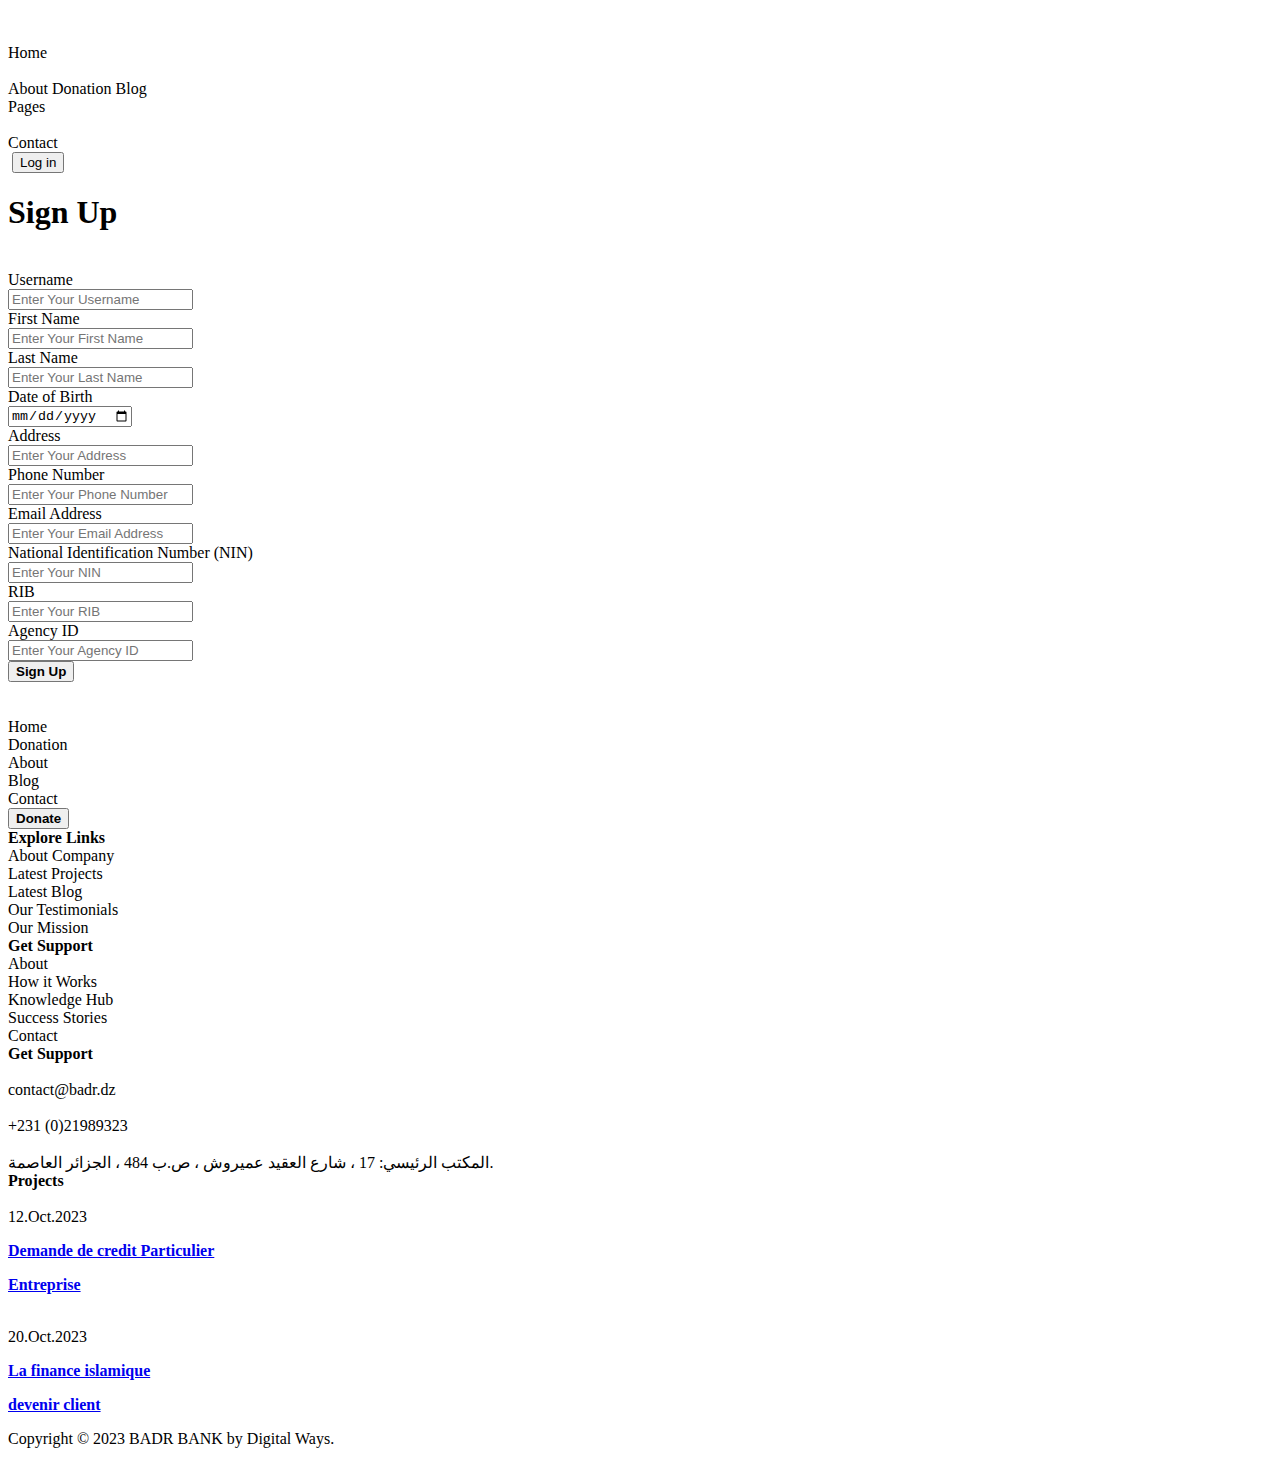
==== templates/signup.html @ efeea28b "Update signup.html" ====
<!DOCTYPE html>
<html>
  <head>
    <title>Sign Up</title>
    <meta charset="utf-8" />
    <meta name="viewport" content="initial-scale=1, width=device-width" />
    <link rel="stylesheet" href="./global.css" />
    <link rel="stylesheet" href="./index.css" />
    <link
      rel="stylesheet"
      href="https://fonts.googleapis.com/css2?family=Inter:wght@400;500;600;700&display=swap"
    />
    <link rel="stylesheet" href="https://cdnjs.cloudflare.com/ajax/libs/font-awesome/6.0.0-beta3/css/all.min.css">
    <link rel="stylesheet" href="https://fonts.googleapis.com/icon?family=Material+Icons">
  </head>
  <body>
    <div class="login">
      <img class="main-section-icon" alt="" src="compte-bancaire.jpg" />

      <section class="frame-parent">
        <header class="frame-wrapper">
          <div class="frame-group">
            <div class="charitfixpng-wrapper">
              <img
                class="charitfixpng-icon"
                loading="lazy"
                alt=""
                src="logo_badr_bank.png"
              />
            </div>
            <div class="side-content">
              <div class="navigation">
                <div class="home-link">
                  <a class="home">Home</a>
                  <div class="home-link-wrapper">
                    <img
                      class="link-icon"
                      loading="lazy"
                      alt=""
                      src="-link.svg"
                    />
                  </div>
                </div>
                <a class="about">About</a>
                <a class="donation">Donation</a>
                <a class="blog">Blog</a>
                <div class="pages-link">
                  <div class="pages-link-wrapper">
                    <a class="pages">Pages</a>
                    <div class="pages-button-wrapper">
                      <img
                        class="link-icon1"
                        alt=""
                        src="-link-1.svg"
                      />
                    </div>
                  </div>
                  <div class="link"></div>
                </div>
                <a class="contact">Contact</a>
              </div>
            </div>
            <div class="login-links">
              <img
                class="link-icon2"
                loading="lazy"
                alt=""
                src="link.svg"
              />
              <button class="link1">
                <a class="log-in">Log in</a>
              </button>
            </div>
          </div>
        </header>
        <div class="colors">
          <div class="colours"></div>
          <h1 class="colours1">Sign Up</h1>
        </div>
      </section>
      <section class="main-wrapper">
        <form class="main" action="/signup" method="post">
          <div class="link-logo-charitfixpng-wrapper">
            <img
              class="link-logo-charitfixpng"
              loading="lazy"
              alt=""
              src="logo_badr_bank_dark.png"
            />
          </div>
          <div class="form-group">
            <div class="form-label">Username</div>
            <div class="form-input">
              <input name="username" class="enter-your-email" placeholder="Enter Your Username" type="text" required />
            </div>
          </div>
          <div class="form-group">
            <div class="form-label">First Name</div>
            <div class="form-input">
              <input name="first_name" class="enter-your-email" placeholder="Enter Your First Name" type="text" required />
            </div>
          </div>
          <div class="form-group">
            <div class="form-label">Last Name</div>
            <div class="form-input">
              <input name="last_name" class="enter-your-email" placeholder="Enter Your Last Name" type="text" required />
            </div>
          </div>
          <div class="form-group">
            <div class="form-label">Date of Birth</div>
            <div class="form-input">
              <input name="date_of_birth" class="enter-your-email" placeholder="Enter Your Date of Birth" type="date" required />
            </div>
          </div>
          <div class="form-group">
            <div class="form-label">Address</div>
            <div class="form-input">
              <input name="address" class="enter-your-email" placeholder="Enter Your Address" type="text" required />
            </div>
          </div>
          <div class="form-group">
            <div class="form-label">Phone Number</div>
            <div class="form-input">
              <input name="phone_number" class="enter-your-email" placeholder="Enter Your Phone Number" type="tel" required />
            </div>
          </div>
          <div class="form-group">
            <div class="form-label">Email Address</div>
            <div class="form-input">
              <input name="email_address" class="enter-your-email" placeholder="Enter Your Email Address" type="email" required />
            </div>
          </div>
          <div class="form-group">
            <div class="form-label">National Identification Number (NIN)</div>
            <div class="form-input">
              <input name="nin_cust" class="enter-your-email" placeholder="Enter Your NIN" type="text" required />
            </div>
          </div>
          <div class="form-group">
            <div class="form-label">RIB</div>
            <div class="form-input">
              <input name="rib_cust" class="enter-your-email" placeholder="Enter Your RIB" type="text" required />
            </div>
          </div>
          <div class="form-group">
            <div class="form-label">Agency ID</div>
            <div class="form-input">
              <input name="agency_id" class="enter-your-email" placeholder="Enter Your Agency ID" type="text" required />
            </div>
          </div>
          <button class="form-link1" type="submit">
            <b class="login1">Sign Up</b>
          </button>
        </form>
      </section>
      <footer class="footer">
        <img class="before-icon" alt="" src="before@2x.png" />

        <div class="footer-content">
          <div class="dark-mode-parent">
            <div class="dark-mode">
              <img
                class="link-darkpng"
                loading="lazy"
                alt=""
                src="badr_logo.png"
              />
            </div>
            <div class="footer-navigation">
              <div class="footer-nav-links">
                <div class="nav-list">Home</div>
                <div class="nav-list1">Donation</div>
                <div class="nav-list2">About</div>
                <div class="nav-list3">Blog</div>
                <div class="nav-list4">Contact</div>
              </div>
            </div>
            <button class="list-item-link">
              <b class="donate">Donate</b>
            </button>
          </div>
          <div class="separator"></div>
        </div>
        <div class="footer-links">
          <div class="footer-headings">
            <b class="heading-4">Explore Links</b>
            <div class="footer-link-lists">
              <div class="list-item">About Company</div>
              <div class="list-item1">Latest Projects</div>
              <div class="list-item2">Latest Blog</div>
              <div class="list-item3">Our Testimonials</div>
              <div class="list-item4">Our Mission</div>
            </div>
          </div>
          <div class="footer-headings1">
            <b class="heading-41">Get Support</b>
            <div class="list-item-link-about-parent">
              <a class="list-item5">About</a>
              <div class="list-item6">How it Works</div>
              <div class="list-item7">Knowledge Hub</div>
              <div class="list-item8">Success Stories</div>
              <div class="list-item9">Contact</div>
            </div>
          </div>
          <div class="footer-contacts">
            <b class="heading-42">Get Support</b>
            <div class="contact-headings">
              <img
                class="list-item10"
                loading="lazy"
                alt=""
                src="list--item.svg"
              />

              <div class="contact-details">
                <div class="list-item11">contact@badr.dz</div>
              </div>
            </div>
            <div class="contact-headings1">
              <img class="list-item12" alt="" src="list--item-1.svg" />

              <div class="list-item-link-88-111-wrapper">
                <div class="list-item13">+231 (0)21989323 </div>
              </div>
            </div>
            <div class="contact-headings2">
              <img class="list-item14" alt="" src="list--item-2.svg" />

              <div class="list-item-link-tropical-wrapper">
                <div class="list-item15">المكتب الرئيسي: 17 ، شارع العقيد عميروش ، ص.ب 484 ، الجزائر العاصمة.
                </div>
              </div>
            </div>
          </div>
          <div class="heading-4-projects-parent">
            <b class="heading-43">Projects</b>
            <div class="projects">
              <div class="project-list">
                <div class="list-item-link-project-1-wrapper">
                  <img
                    class="list-item-link-project-1"
                    loading="lazy"
                    alt=""
                    src="businessman-badr.jpg"
                  />
                </div>
                <div class="list-item-12oct2023-parent">
                  <div class="list-item16">12.Oct.2023</div>
                  <b class="list-item-container">
                    <p class="best-charity-marketing">
                      <a href="https://badrbank.dz/demande-de-credit-particulier/">Demande de credit Particulier</a>
                    </p>
                    <p class="champions"><a href="https://badrbank.dz/demande-de-credit-entreprise/">Entreprise</a></p>
                  </b>
                </div>
              </div>
              <div class="list-item-link-project-2-parent">
                <img
                  class="list-item-link-project-2"
                  loading="lazy"
                  alt=""
                  src="finance-islamique-badr.jpg"
                />

                <div class="list-item-20oct2023-parent">
                  <div class="list-item17">20.Oct.2023</div>
                  <b class="list-item-container1">
                    <p class="charity-starts-from">
                      <a href="https://badrbank.dz/finance_islamique_fr/">La finance islamique</a>
                    </p>
                    <p class="cant-even-help"><a href="https://badrbank.dz/finance_islamique_fr/%d9%84%d8%aa%d9%83%d9%86-%d8%b2%d8%a8%d9%88%d9%86/">devenir client</a></p>
                  </b>
                </div>
              </div>
            </div>
          </div>
        </div>
        <div class="footer-copyright">
          <div class="separator1"></div>
          <div class="copyright-info">
            <div class="copyright-2023-inittheme-al-wrapper">
              <div class="copyright-2023">
                Copyright © 2023 BADR BANK by Digital Ways.
              </div>
            </div>
            <div class="social-links">
              <img
                class="list-item-link1"
                loading="lazy"
                alt=""
                src="list--item--link.svg"
              />

              <img
                class="list-item-link2"
                alt=""
                src="list--item--link-1.svg"
              />

              <img
                class="list-item-link3"
                alt=""
                src="list--item--link-2.svg"
              />

              <img
                class="list-item-link4"
                alt=""
                src="list--item--link-3.svg"
              />
            </div>
          </div>
        </div>
      </footer>
    </div>
  </body>
</html>
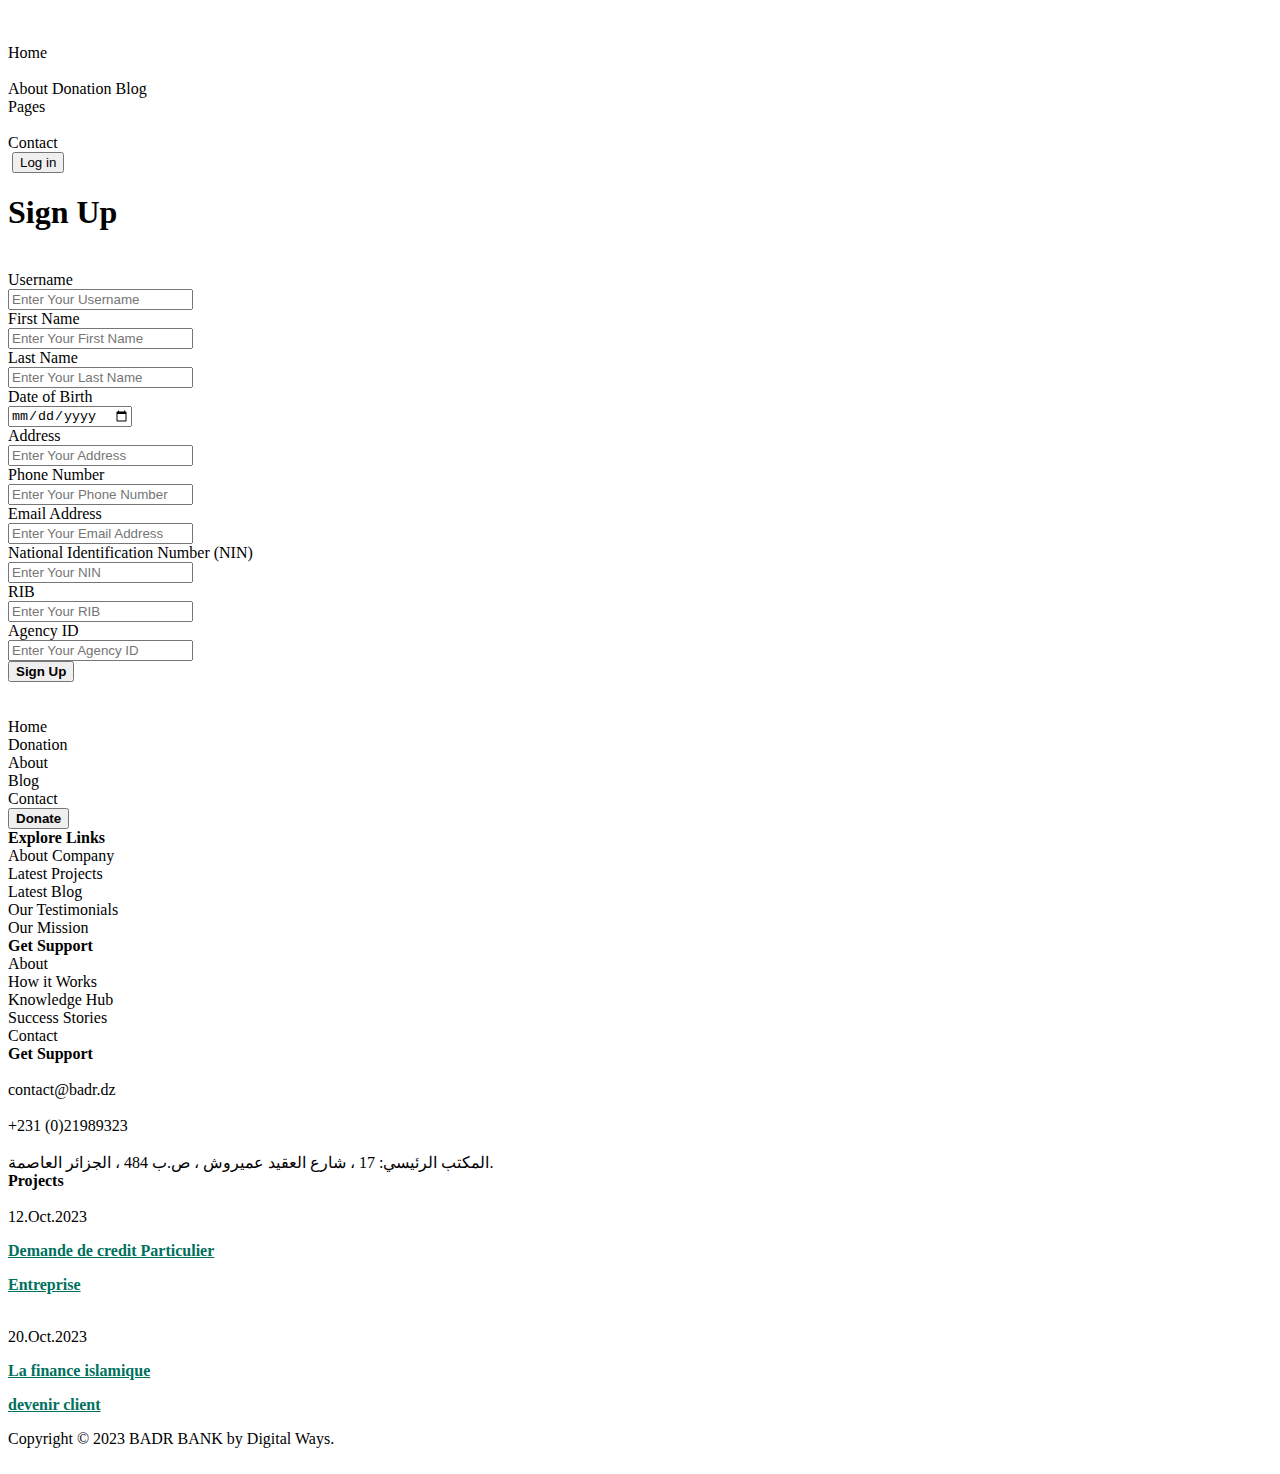
==== commit 15608016: "Update signup.html" ====
--- a/templates/signup.html
+++ b/templates/signup.html
@@ -248,9 +248,9 @@
                   <div class="list-item16">12.Oct.2023</div>
                   <b class="list-item-container">
                     <p class="best-charity-marketing">
-                      <a href="https://badrbank.dz/demande-de-credit-particulier/">Demande de credit Particulier</a>
+                      <a style="color: #00715d;" href="https://badrbank.dz/demande-de-credit-particulier/">Demande de credit Particulier</a>
                     </p>
-                    <p class="champions"><a href="https://badrbank.dz/demande-de-credit-entreprise/">Entreprise</a></p>
+                    <p class="champions"><a style="color: #00715d;" href="https://badrbank.dz/demande-de-credit-entreprise/">Entreprise</a></p>
                   </b>
                 </div>
               </div>
@@ -266,9 +266,9 @@
                   <div class="list-item17">20.Oct.2023</div>
                   <b class="list-item-container1">
                     <p class="charity-starts-from">
-                      <a href="https://badrbank.dz/finance_islamique_fr/">La finance islamique</a>
+                      <a style="color: #00715d;" href="https://badrbank.dz/finance_islamique_fr/">La finance islamique</a>
                     </p>
-                    <p class="cant-even-help"><a href="https://badrbank.dz/finance_islamique_fr/%d9%84%d8%aa%d9%83%d9%86-%d8%b2%d8%a8%d9%88%d9%86/">devenir client</a></p>
+                    <p class="cant-even-help"><a style="color: #00715d;" href="https://badrbank.dz/finance_islamique_fr/%d9%84%d8%aa%d9%83%d9%86-%d8%b2%d8%a8%d9%88%d9%86/">devenir client</a></p>
                   </b>
                 </div>
               </div>
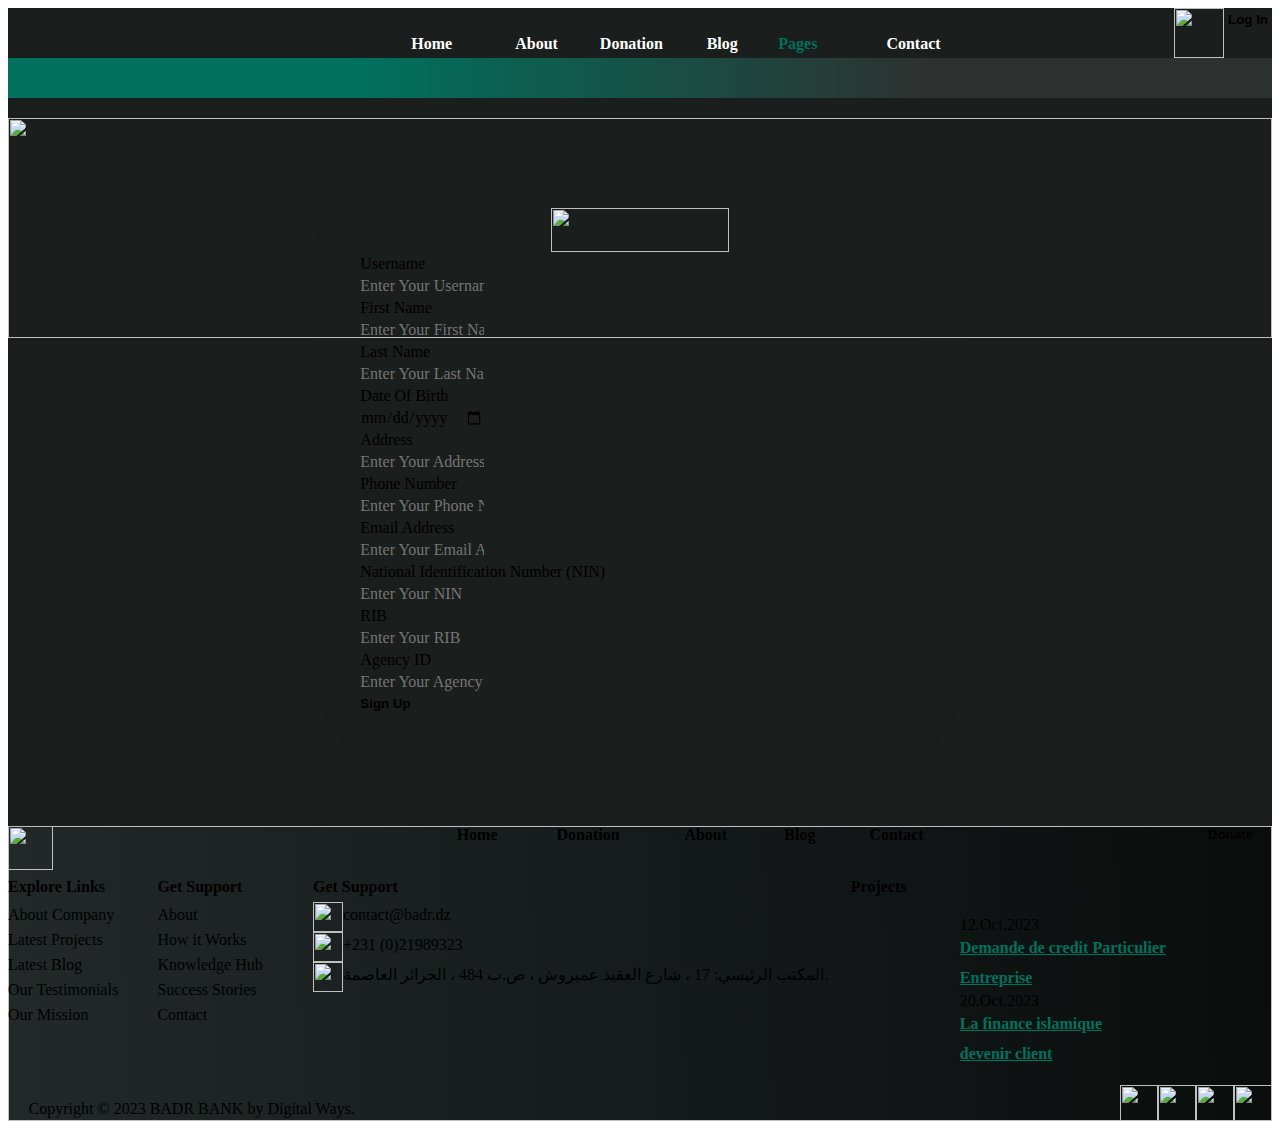
==== commit ca5afb90: "Update signup.html" ====
--- a/templates/signup.html
+++ b/templates/signup.html
@@ -5,7 +5,7 @@
     <meta charset="utf-8" />
     <meta name="viewport" content="initial-scale=1, width=device-width" />
     <link rel="stylesheet" href="./global.css" />
-    <link rel="stylesheet" href="./index.css" />
+    <link rel="stylesheet" href="./login.css" />
     <link
       rel="stylesheet"
       href="https://fonts.googleapis.com/css2?family=Inter:wght@400;500;600;700&display=swap"
@@ -67,8 +67,8 @@
                 alt=""
                 src="link.svg"
               />
-              <button class="link1">
-                <a class="log-in">Log in</a>
+              <button class="link1" onclick="window.location.href='login.html'">
+                <a class="log-in" >Log in</a>
               </button>
             </div>
           </div>
--- a/templates/login.css
+++ b/templates/login.css
@@ -0,0 +1,1237 @@
+.charitfixpng-icon,
+.main-section-icon {
+  max-width: 100%;
+  overflow: hidden;
+  flex-shrink: 0;
+  object-fit: cover;
+}
+.main-section-icon {
+  width: 100%;
+  height: 220px;
+  position: absolute;
+  margin: 0 !important;
+  top: 110px;
+  right: 0;
+  left: 0;
+}
+.charitfixpng-icon {
+  align-self: stretch;
+  height: 44px;
+  position: relative;
+}
+.charitfixpng-wrapper {
+  width: 178px;
+  display: flex;
+  flex-direction: column;
+  align-items: flex-start;
+  justify-content: flex-end;
+  padding: 0 0 var(--padding-10xs);
+  box-sizing: border-box;
+}
+.home,
+.link-icon {
+  position: relative;
+  flex-shrink: 0;
+  color: white;
+}
+.home {
+  text-decoration: none;
+  flex: 1;
+  line-height: 24px;
+  text-transform: capitalize;
+  font-weight: 600;
+  color: white;
+  white-space: nowrap;
+}
+.link-icon {
+  width: 16px;
+  height: 16px;
+  overflow: hidden;
+}
+.home-link,
+.home-link-wrapper {
+  display: flex;
+  align-items: flex-start;
+  justify-content: flex-start;
+}
+.home-link-wrapper {
+  flex-direction: column;
+  padding: var(--padding-11xs) 0 0;
+}
+.home-link {
+  width: 67.5px;
+  flex-direction: row;
+  gap: var(--gap-11xs-7);
+}
+.about,
+.blog,
+.donation {
+  text-decoration: none;
+  position: relative;
+  line-height: 24px;
+  text-transform: capitalize;
+  font-weight: 600;
+  color: white;
+  display: inline-block;
+  min-width: 48px;
+}
+.blog,
+.donation {
+  min-width: 70.3px;
+}
+.blog {
+  min-width: 35px;
+}
+.link-icon1,
+.pages {
+  position: relative;
+  flex-shrink: 0;
+}
+.pages {
+  text-decoration: none;
+  flex: 1;
+  line-height: 24px;
+  text-transform: capitalize;
+  font-weight: 600;
+  color: inherit;
+  white-space: nowrap;
+}
+.link-icon1 {
+  width: 16px;
+  height: 16px;
+  overflow: hidden;
+}
+.pages-button-wrapper,
+.pages-link-wrapper {
+  display: flex;
+  align-items: flex-start;
+  justify-content: flex-start;
+}
+.pages-button-wrapper {
+  flex-direction: column;
+  padding: var(--padding-11xs) 0 0;
+}
+.pages-link-wrapper {
+  width: 69.6px;
+  flex-direction: row;
+  gap: var(--gap-11xs-7);
+}
+.link {
+  align-self: stretch;
+  height: 2px;
+  position: relative;
+  background-color: var(--color-teal);
+}
+.pages-link {
+  width: 71.6px;
+  display: flex;
+  flex-direction: column;
+  align-items: flex-start;
+  justify-content: flex-start;
+  gap: var(--gap-12xs);
+  color: var(--color-teal);
+}
+.contact {
+  text-decoration: none;
+  position: relative;
+  line-height: 24px;
+  text-transform: capitalize;
+  font-weight: 600;
+  color: white;
+  display: inline-block;
+  min-width: 62.4px;
+}
+.navigation,
+.side-content {
+  display: flex;
+  align-items: flex-start;
+}
+.navigation {
+  align-self: stretch;
+  flex-direction: row;
+  justify-content: space-between;
+  gap: var(--gap-xl);
+}
+.side-content {
+  width: 537.6px;
+  flex-direction: column;
+  justify-content: flex-end;
+  padding: 0 0 var(--padding-5xs);
+  box-sizing: border-box;
+  max-width: 100%;
+}
+.link-icon2 {
+  height: 50px;
+  width: 50px;
+  position: relative;
+  border-radius: var(--br-6xl);
+  min-height: 50px;
+}
+.log-in {
+  text-decoration: none;
+  position: relative;
+  font-size: var(--font-size-base);
+  line-height: 24px;
+  text-transform: capitalize;
+  font-weight: 700;
+  font-family: var(--font-inter);
+  color: var(--color-white);
+  text-align: center;
+  display: inline-block;
+  min-width: 48px;
+}
+.link1,
+.login-links {
+  display: flex;
+  flex-direction: row;
+  align-items: flex-start;
+  justify-content: flex-start;
+}
+.link1 {
+  cursor: pointer;
+  border: 0;
+  padding: var(--padding-mini) var(--padding-6xl) var(--padding-2xs)
+    var(--padding-7xl);
+  background-color: var(--color-teal);
+  border-radius: var(--br-31xl);
+  overflow: hidden;
+  white-space: nowrap;
+}
+.form-link1:hover,
+.link1:hover,
+.list-item-link:hover {
+  background-color: var(--color-darkcyan);
+}
+.login-links {
+  gap: var(--gap-3xs);
+}
+.frame-group,
+.frame-wrapper {
+  display: flex;
+  flex-direction: row;
+  max-width: 100%;
+}
+.frame-group {
+  width: 1376px;
+  align-items: flex-end;
+  justify-content: space-between;
+  gap: var(--gap-xl);
+}
+.frame-wrapper {
+  align-self: stretch;
+  align-items: flex-start;
+  justify-content: center;
+  padding: 0 var(--padding-xl);
+  box-sizing: border-box;
+  text-align: left;
+  font-size: var(--font-size-base);
+  color: var(--color-gray-100);
+  font-family: var(--font-inter);
+}
+
+
+
+.colours {
+  height: 220px;
+  width: 1920px;
+  position: relative;
+  background: linear-gradient(
+    90deg,
+    #00715d 27.6%,
+    rgba(171, 185, 183, 0.13) 72.4%
+  );
+  display: none;
+  max-width: 100%;
+}
+.colours1 {
+  margin: 0;
+  position: relative;
+  font-size: inherit;
+  line-height: 40px;
+  text-transform: uppercase;
+  font-weight: 700;
+  font-family: inherit;
+  z-index: 2;
+}
+.colors,
+.frame-section {
+  align-self: stretch;
+  display: flex;
+  align-items: flex-start;
+  justify-content: flex-start;
+  max-width: 100%;
+}
+
+
+
+.colors,
+.frame-parent {
+  align-self: stretch;
+  display: flex;
+  align-items: flex-start;
+  justify-content: flex-start;
+  max-width: 100%;
+}
+.colors {
+  background: linear-gradient(
+    90deg,
+    #00715d 27.6%,
+    rgba(171, 185, 183, 0.13) 72.4%
+  );
+  flex-direction: row;
+  padding: var(--padding-71xl) var(--padding-253xl);
+  box-sizing: border-box;
+  z-index: 1;
+}
+.frame-parent {
+  flex-direction: column;
+  gap: var(--gap-11xl);
+  text-align: left;
+  font-size: var(--font-size-21xl);
+  color: #00715d;
+  font-family: var(--font-open-sans);
+}
+.link-logo-charitfixpng {
+  height: 44px;
+  width: 178px;
+  position: relative;
+  overflow: hidden;
+  flex-shrink: 0;
+  object-fit: contain;
+
+}
+.link-logo-charitfixpng-wrapper {
+  background-color: var(--color-white);
+  align-self: stretch;
+  display: flex;
+  flex-direction: row;
+  align-items: flex-start;
+  justify-content: center;
+  padding: 0 var(--padding-11xs) 16px 0;
+}
+.enter-your-email,
+.form-label {
+  font-size: var(--font-size-base);
+  position: relative;
+  text-align: left;
+}
+.form-label {
+  line-height: 24px;
+  text-transform: capitalize;
+  font-family: var(--font-open-sans);
+  color: var(--color-dimgray-100);
+  display: inline-block;
+  min-width: 41.7px;
+}
+.enter-your-email {
+  width: 124px;
+  border: 0;
+  outline: 0;
+  font-family: var(--font-inter);
+  background-color: transparent;
+  height: 20px;
+  color: var(--color-darkgray-100);
+  display: flex;
+  align-items: center;
+  padding: 0;
+}
+.email-field,
+.form-input {
+  align-self: stretch;
+  display: flex;
+  align-items: flex-start;
+  justify-content: flex-start;
+}
+.form-input {
+  border-radius: var(--br-5xs);
+  background-color: var(--color-whitesmoke);
+  border: 1px solid var(--color-lightgray);
+  flex-direction: row;
+  padding: var(--padding-smi) var(--padding-2xl);
+}
+.email-field {
+  flex-direction: column;
+  gap: 8px;
+}
+.form-label1 {
+  position: relative;
+  font-size: var(--font-size-base);
+  line-height: 24px;
+  text-transform: capitalize;
+  font-family: var(--font-open-sans);
+  color: var(--color-dimgray-100);
+  text-align: left;
+  display: inline-block;
+  min-width: 73.5px;
+}
+.password-label-container {
+  display: flex;
+  flex-direction: column;
+  align-items: flex-start;
+  justify-content: flex-end;
+  padding: 0 0 var(--padding-11xs);
+}
+.form-link {
+  position: relative;
+  font-size: 15px;
+  line-height: 23px;
+  font-family: var(--font-inter);
+  color: var(--color-teal);
+  text-align: left;
+  display: inline-block;
+  min-width: 127px;
+}
+.input-container {
+  align-self: stretch;
+  display: flex;
+  flex-direction: row;
+  align-items: flex-end;
+  justify-content: space-between;
+  gap: var(--gap-xl);
+}
+.enter-password {
+  width: 119px;
+  border: 0;
+  outline: 0;
+  font-family: var(--font-inter);
+  font-size: var(--font-size-base);
+  background-color: transparent;
+  height: 20px;
+  position: relative;
+  color: var(--color-darkgray-100);
+  text-align: left;
+  display: flex;
+  align-items: center;
+  padding: 0;
+}
+.form-icon {
+  height: 18px;
+  width: 18px;
+  position: relative;
+  overflow: hidden;
+  flex-shrink: 0;
+  z-index: 1;
+}
+.form-input1,
+.password-wrapper {
+  align-self: stretch;
+  display: flex;
+  align-items: flex-start;
+}
+.form-input1 {
+  border-radius: var(--br-5xs);
+  background-color: var(--color-whitesmoke);
+  border: 1px solid var(--color-lightgray);
+  flex-direction: row;
+  justify-content: space-between;
+  padding: var(--padding-smi) var(--padding-mid) var(--padding-smi)
+    var(--padding-xl);
+  gap: var(--gap-xl);
+}
+.password-wrapper {
+  flex-direction: column;
+  justify-content: flex-start;
+  gap: 6px;
+}
+.login1 {
+
+  position: relative;
+  font-size: var(--font-size-base);
+  line-height: 24px;
+  text-transform: capitalize;
+  display: inline-block;
+  font-family: var(--font-inter);
+  color: var(--color-white);
+
+  text-align: center;
+  min-width: 44px;
+}
+.form-link1,
+.password-field {
+  display: flex;
+  align-items: flex-start;
+  justify-content: flex-start;
+}
+.form-link1 {
+  cursor: pointer;
+  border: 0;
+  padding: var(--padding-mini) var(--padding-11xl) var(--padding-mini)
+    var(--padding-12xl);
+    background-color: var(--color-teal);
+  border-radius: var(--br-3xs);
+  overflow: hidden;
+  flex-direction: row;
+}
+.password-field {
+  align-self: stretch;
+  flex-direction: column;
+  padding: 0 0 var(--padding-2xs);
+  gap: var(--gap-5xl);
+}
+dont-have-an {
+  color: var(--color-dimgray-200);
+}
+.register {
+  color: var(--color-teal);
+}
+.dont-have-an-container {
+  position: relative;
+  font-size: var(--font-size-sm);
+  letter-spacing: 0.5px;
+  line-height: 20px;
+  font-family: var(--font-inter);
+  text-align: center;
+}
+.dont-have-an-account-registe-wrapper {
+  align-self: stretch;
+  display: flex;
+  flex-direction: row;
+  align-items: flex-start;
+  justify-content: center;
+  padding: 0 var(--padding-xl) 0 var(--padding-2xl);
+}
+.google-iconpng {
+  height: 24px;
+  width: 24px;
+  position: relative;
+  overflow: hidden;
+  flex-shrink: 0;
+  object-fit: contain;
+  min-height: 24px;
+}
+.login-with-google {
+  position: relative;
+  font-size: var(--font-size-sm);
+  line-height: 21px;
+  font-weight: 500;
+  font-family: var(--font-inter);
+  color:#090e0d;
+  text-align: center;
+  display: inline-block;
+  min-width: 117px;
+}
+.login-with-google-wrapper {
+  display: flex;
+  flex-direction: column;
+  align-items: flex-start;
+  justify-content: flex-start;
+  padding: 1.5px 0 0;
+}
+.link2,
+.registration {
+  align-self: stretch;
+  display: flex;
+}
+.link2 {
+  cursor: pointer;
+  border: 1px solid rgba(168, 168, 168, 0.42);
+  padding: var(--padding-2xs) var(--padding-xl) var(--padding-2xs)
+    var(--padding-2xl);
+  background-color: transparent;
+  border-radius: 6px;
+  flex-direction: row;
+  align-items: flex-start;
+  justify-content: center;
+  gap: var(--gap-3xs);
+}
+.registration {
+  flex-direction: column;
+  align-items: flex-end;
+  justify-content: flex-start;
+  gap: var(--gap-8xl);
+}
+.main,
+.main-wrapper {
+  display: flex;
+  align-items: flex-start;
+  box-sizing: border-box;
+  max-width: 100%;
+}
+.main {
+  margin: 0;
+  width: 559.3px;
+  box-shadow: 0 0 60px rgba(0, 0, 0, 0.07);
+  border-radius: var(--br-3xs);;
+  background-color: var(--color-white);/*888888888888888888888888888888888888888888888888888888888888888888888888888888888888888888888888*/
+  flex-direction: column;
+  justify-content: flex-start;
+  padding: var(--padding-29xl) 47px var(--padding-29xl) var(--padding-29xl);
+  gap: var(--gap-5xl);
+}
+.main-wrapper {
+  align-self: stretch;
+  flex-direction: row;
+  justify-content: center;
+  padding: 0 var(--padding-xl);
+}
+.before-icon,
+.link-darkpng {
+  width: 45px; /* Set the desired width */
+  height: 45px; /* Set the desired height */
+  overflow: hidden;
+  object-fit: cover;
+}
+.before-icon {
+  width: 100%;
+  height: 100%;
+  position: absolute;
+  margin: 0 !important;
+  top: 0;
+  right: 0;
+  bottom: 0;
+  left: 0;
+  max-height: 100%;
+}
+.link-darkpng {
+  align-self: stretch;
+  height: 44px;
+  position: relative;
+  flex-shrink: 0;
+  z-index: 1;
+}
+.dark-mode {
+  width: 178px;
+  display: flex;
+  flex-direction: column;
+  align-items: flex-start;
+  justify-content: flex-start;
+  padding: var(--padding-7xs) 0 0;
+  box-sizing: border-box;
+}
+.nav-list,
+.nav-list1,
+.nav-list2,
+.nav-list3,
+.nav-list4 {
+  position: relative;
+  line-height: 18px;
+  font-weight: 600;
+  display: inline-block;
+  min-width: 53px;
+  z-index: 1;
+}
+.nav-list1,
+.nav-list2,
+.nav-list3,
+.nav-list4 {
+  min-width: 81px;
+}
+.nav-list2,
+.nav-list3,
+.nav-list4 {
+  min-width: 53px;
+}
+.nav-list3,
+.nav-list4 {
+  min-width: 38.2px;
+}
+.nav-list4 {
+  min-width: 68px;
+}
+.footer-nav-links {
+  align-self: stretch;
+  display: flex;
+  flex-direction: row;
+  align-items: flex-start;
+  justify-content: space-between;
+  gap: var(--gap-xl);
+}
+.footer-navigation {
+  width: 480.7px;
+  display: flex;
+  flex-direction: column;
+  align-items: flex-start;
+  justify-content: flex-start;
+  padding: var(--padding-mini) var(--padding-18xl) 0 0;
+  box-sizing: border-box;
+  max-width: 100%;
+}
+.donate {
+  position: relative;
+  font-size: var(--font-size-lg);
+  line-height: 18px;
+  display: inline-block;
+  font-family: var(--font-inter);
+  color: var(--color-white);
+  text-align: left;
+  min-width: 64px;
+}
+.dark-mode-parent,
+.list-item-link {
+  display: flex;
+  flex-direction: row;
+  align-items: flex-start;
+}
+.list-item-link {
+  cursor: pointer;
+  border: 0;
+  padding: var(--padding-mid) var(--padding-13xl) var(--padding-xl)
+    var(--padding-14xl);
+  background-color: var(--color-teal);
+  border-radius: var(--br-3xs);
+  justify-content: flex-start;
+  z-index: 1;
+}
+.dark-mode-parent {
+  align-self: stretch;
+  justify-content: space-between;
+  max-width: 100%;
+  gap: var(--gap-xl);
+}
+.separator {
+  align-self: stretch;
+  height: 2px;
+  position: relative;
+  border: 1px solid var(--color-dimgray-300);
+  box-sizing: border-box;
+  overflow: hidden;
+  flex-shrink: 0;
+  opacity: 0.25;
+  z-index: 1;
+}
+.footer-content {
+  align-self: stretch;
+  display: flex;
+  flex-direction: column;
+  align-items: flex-start;
+  justify-content: flex-start;
+  gap: var(--gap-26xl);
+  max-width: 100%;
+}
+.heading-4 {
+  position: relative;
+  line-height: 30px;
+  z-index: 1;
+}
+.list-item,
+.list-item1,
+.list-item2,
+.list-item3,
+.list-item4 {
+  position: relative;
+  line-height: 25px;
+  display: inline-block;
+  min-width: 122.1px;
+  z-index: 1;
+}
+.list-item1,
+.list-item2,
+.list-item3,
+.list-item4 {
+  min-width: 114px;
+}
+.list-item2,
+.list-item3,
+.list-item4 {
+  min-width: 86px;
+}
+.list-item3,
+.list-item4 {
+  min-width: 127px;
+}
+.list-item4 {
+  min-width: 90px;
+}
+.footer-headings,
+.footer-link-lists {
+  display: flex;
+  flex-direction: column;
+  align-items: flex-start;
+  justify-content: flex-start;
+}
+.footer-link-lists {
+  gap: var(--gap-3xs);
+  font-size: var(--font-size-base);
+  color: var(--color-darkgray-200);
+  font-family: var(--font-inter);
+}
+.footer-headings {
+  gap: var(--gap-3xl);
+}
+.heading-41 {
+  position: relative;
+  line-height: 30px;
+  display: inline-block;
+  min-width: 120.2px;
+  z-index: 1;
+}
+.list-item5,
+.list-item6,
+.list-item7,
+.list-item8,
+.list-item9 {
+  position: relative;
+  line-height: 25px;
+  display: inline-block;
+  z-index: 1;
+}
+.list-item5 {
+  text-decoration: none;
+  color: inherit;
+  min-width: 46px;
+}
+.list-item6,
+.list-item7,
+.list-item8,
+.list-item9 {
+  min-width: 100px;
+}
+.list-item7,
+.list-item8,
+.list-item9 {
+  min-width: 120.1px;
+}
+.list-item8,
+.list-item9 {
+  min-width: 121.2px;
+}
+.list-item9 {
+  min-width: 61px;
+}
+.footer-headings1,
+.list-item-link-about-parent {
+  display: flex;
+  flex-direction: column;
+  align-items: flex-start;
+  justify-content: flex-start;
+}
+.list-item-link-about-parent {
+  gap: var(--gap-3xs);
+  font-size: var(--font-size-base);
+  color: var(--color-darkgray-200);
+  font-family: var(--font-inter);
+}
+.footer-headings1 {
+  padding: 0 12px 0 0;
+  gap: var(--gap-3xl);
+}
+.heading-42 {
+  font-size: var(--font-size-xl);
+  line-height: 30px;
+  display: inline-block;
+  font-family: var(--font-open-sans);
+  color: var(--color-white);
+  min-width: 120.2px;
+}
+.heading-42,
+.list-item10,
+.list-item11 {
+  position: relative;
+  z-index: 1;
+}
+.list-item10 {
+  height: 30px;
+  width: 30px;
+  border-radius: var(--br-8xs);
+  min-height: 30px;
+}
+.list-item11 {
+  line-height: 25px;
+  white-space: nowrap;
+}
+.contact-details,
+.contact-headings {
+  display: flex;
+  align-items: flex-start;
+  justify-content: flex-start;
+}
+.contact-details {
+  flex-direction: column;
+  padding: var(--padding-10xs-5) 0 0;
+}
+.contact-headings {
+  flex-direction: row;
+  gap: var(--gap-3xs);
+}
+.list-item12,
+.list-item13 {
+  position: relative;
+  z-index: 1;
+}
+.list-item12 {
+  height: 30px;
+  width: 30px;
+  border-radius: var(--br-8xs);
+  min-height: 30px;
+}
+.list-item13 {
+  line-height: 25px;
+}
+.contact-headings1,
+.list-item-link-88-111-wrapper {
+  display: flex;
+  align-items: flex-start;
+  justify-content: flex-start;
+}
+.list-item-link-88-111-wrapper {
+  flex-direction: column;
+  padding: var(--padding-10xs-5) 0 0;
+}
+.contact-headings1 {
+  flex-direction: row;
+  gap: var(--gap-3xs);
+}
+.list-item14,
+.list-item15 {
+  position: relative;
+  z-index: 1;
+}
+.list-item14 {
+  height: 30px;
+  width: 30px;
+  border-radius: var(--br-8xs);
+  min-height: 30px;
+}
+.list-item15 {
+  line-height: 25px;
+}
+.list-item-link-tropical-wrapper {
+  display: flex;
+  flex-direction: column;
+  align-items: flex-start;
+  justify-content: flex-start;
+  padding: var(--padding-10xs-5) 0 0;
+}
+.contact-headings2,
+.footer-contacts {
+  display: flex;
+  flex-direction: row;
+  align-items: flex-start;
+  justify-content: flex-start;
+  gap: var(--gap-3xs);
+}
+.footer-contacts {
+  flex-direction: column;
+  padding: 0 var(--padding-sm) 0 0;
+  gap: var(--gap-xl);
+  font-size: var(--font-size-base);
+  color: var(--color-darkgray-200);
+  font-family: var(--font-inter);
+}
+.heading-43 {
+  position: relative;
+  line-height: 30px;
+  display: inline-block;
+  min-width: 81.2px;
+  z-index: 1;
+}
+.list-item-link-project-1 {
+  align-self: stretch;
+  flex: 1;
+  position: relative;
+  max-width: 100%;
+  overflow: hidden;
+  max-height: 100%;
+  object-fit: cover;
+  z-index: 1;
+}
+.list-item-link-project-1-wrapper {
+  height: 91px;
+  width: 109px;
+  display: flex;
+  flex-direction: column;
+  align-items: flex-start;
+  justify-content: flex-end;
+  padding: 0 0 var(--padding-12xs);
+  box-sizing: border-box;
+}
+.list-item16 {
+  position: relative;
+  line-height: 16px;
+  display: inline-block;
+  min-width: 93px;
+  z-index: 1;
+}
+.best-charity-marketing,
+.champions {
+  margin: 0;
+}
+.list-item-container {
+  position: relative;
+  font-size: var(--font-size-xl);
+  line-height: 30px;
+  color: var(--color-white);
+  z-index: 1;
+}
+.list-item-12oct2023-parent,
+.project-list {
+  display: flex;
+  flex-direction: column;
+  align-items: flex-start;
+  justify-content: flex-start;
+  gap: var(--gap-smi);
+}
+.project-list {
+  flex-direction: row;
+  align-items: flex-end;
+  gap: var(--gap-xl);
+  max-width: 100%;
+}
+.list-item-link-project-2 {
+  align-self: stretch;
+  width: 109px;
+  position: relative;
+  max-height: 100%;
+  overflow: hidden;
+  flex-shrink: 0;
+  object-fit: cover;
+  min-height: 90px;
+  z-index: 1;
+}
+.list-item17 {
+  position: relative;
+  line-height: 16px;
+  display: inline-block;
+  min-width: 95px;
+  z-index: 1;
+}
+.cant-even-help,
+.charity-starts-from {
+  margin: 0;
+}
+.list-item-container1 {
+  position: relative;
+  font-size: var(--font-size-xl);
+  line-height: 30px;
+  color: var(--color-white);
+  z-index: 1;
+}
+.list-item-20oct2023-parent,
+.list-item-link-project-2-parent {
+  display: flex;
+  align-items: flex-start;
+  justify-content: flex-start;
+}
+.list-item-20oct2023-parent {
+  flex: 1;
+  flex-direction: column;
+  gap: var(--gap-smi);
+  min-width: 190px;
+}
+.list-item-link-project-2-parent {
+  align-self: stretch;
+  flex-direction: row;
+  gap: var(--gap-xl);
+}
+.footer-links,
+.heading-4-projects-parent,
+.projects {
+  display: flex;
+  flex-direction: column;
+  align-items: flex-start;
+  justify-content: flex-start;
+  max-width: 100%;
+}
+.projects {
+  align-self: stretch;
+  gap: var(--gap-lgi);
+  font-size: var(--font-size-base);
+  color: var(--color-gold);
+  font-family: var(--font-inter);
+}
+.footer-links,
+.heading-4-projects-parent {
+  width: 421.2px;
+  gap: var(--gap-xl);
+}
+.footer-links {
+  width: 1354.5px;
+  flex-direction: row;
+  justify-content: space-between;
+  padding: 0 0 var(--padding-3xs);
+  box-sizing: border-box;
+  font-size: var(--font-size-xl);
+}
+.copyright-2023,
+.separator1 {
+  align-self: stretch;
+  position: relative;
+  flex-shrink: 0;
+  z-index: 1;
+}
+.separator1 {
+  height: 2px;
+  border: 1px solid var(--color-dimgray-300);
+  box-sizing: border-box;
+  overflow: hidden;
+  opacity: 0.25;
+}
+.copyright-2023 {
+  line-height: 25px;
+}
+.copyright-2023-inittheme-al-wrapper {
+  width: 367.3px;
+  display: flex;
+  flex-direction: column;
+  align-items: flex-start;
+  justify-content: flex-end;
+  padding: 0 0 var(--padding-8xs);
+  box-sizing: border-box;
+  max-width: 100%;
+}
+.list-item-link1,
+.list-item-link2,
+.list-item-link3,
+.list-item-link4 {
+  height: 36px;
+  width: 38px;
+  position: relative;
+  border-radius: var(--br-3xs);
+  min-height: 36px;
+  z-index: 1;
+}
+.copyright-info,
+.social-links {
+  display: flex;
+  flex-direction: row;
+}
+.social-links {
+  align-items: flex-start;
+  justify-content: flex-start;
+  gap: var(--gap-sm);
+  flex-shrink: 0;
+}
+.copyright-info {
+  align-self: stretch;
+  align-items: flex-end;
+  justify-content: space-between;
+  max-width: 100%;
+  gap: var(--gap-xl);
+}
+.footer,
+.footer-copyright,
+.login {
+  display: flex;
+  flex-direction: column;
+  align-items: flex-start;
+  justify-content: flex-start;
+}
+.footer-copyright {
+  align-self: stretch;
+  gap: var(--gap-5xl);
+  max-width: 100%;
+  text-align: center;
+  font-size: var(--font-size-base);
+  color: var(--color-darkgray-200);
+  font-family: var(--font-inter);
+}
+.footer,
+.login {
+  position: relative;
+  box-sizing: border-box;
+}
+.footer {
+  align-self: stretch;
+  background: linear-gradient(87.95deg, #222928, #090e0d 99.4%);
+  padding: var(--padding-45xl) var(--padding-253xl) var(--padding-6xl);
+  gap: var(--gap-51xl);
+  max-width: 100%;
+  text-align: left;
+  font-size: var(--font-size-lg);
+  color: var(--color-white);
+  font-family: var(--font-open-sans);
+}
+.login {
+  width: 100%;
+  background-color:#1a1e1c;
+  background-image: url('before1@2x.png'); /*ttttttttttttttttttttttttttttttttttttttttttt*/
+  
+  padding: var(--padding-11xl) 0 0;
+  gap: 110px;
+  line-height: normal;
+  letter-spacing: normal;
+}
+@media screen and (max-width: 1550px) {
+  .footer-links {
+    flex-wrap: wrap;
+  }
+}
+@media screen and (max-width: 1250px) {
+  .navigation {
+    display: none;
+  }
+  .side-content {
+    width: 0;
+  }
+  .copyright-info,
+  .dark-mode-parent {
+    flex-wrap: wrap;
+  }
+  .footer {
+    gap: var(--gap-16xl);
+    padding-left: var(--padding-117xl);
+    padding-right: var(--padding-117xl);
+    box-sizing: border-box;
+  }
+  .login {
+    gap: 55px;
+  }
+}
+@media screen and (max-width: 825px) {
+  .colours1 {
+    font-size: var(--font-size-13xl);
+    line-height: 32px;
+  }
+  .colors,
+  .main {
+    box-sizing: border-box;
+  }
+  .colors {
+    padding-left: var(--padding-117xl);
+    padding-right: var(--padding-117xl);
+  }
+  .main {
+    padding: var(--padding-12xl) 23px var(--padding-12xl) 24px;
+  }
+  .footer-nav-links {
+    flex-wrap: wrap;
+  }
+  .footer-content {
+    gap: var(--gap-3xl);
+  }
+  .list-item-link-project-2-parent,
+  .project-list {
+    flex-wrap: wrap;
+  }
+  .footer {
+    gap: var(--gap-mid);
+    padding: var(--padding-23xl) var(--padding-49xl) var(--padding-xl);
+    box-sizing: border-box;
+  }
+  .login {
+    gap: var(--gap-8xl);
+  }
+}
+@media screen and (max-width: 450px) {
+  .colours1 {
+    font-size: var(--font-size-5xl);
+    line-height: 24px;
+  }
+  .colors {
+    padding-left: var(--padding-xl);
+    padding-right: var(--padding-xl);
+    box-sizing: border-box;
+  }
+  .input-container {
+    flex-wrap: wrap;
+  }
+  .heading-4,
+  .heading-41,
+  .heading-42 {
+    font-size: var(--font-size-base);
+    line-height: 24px;
+  }
+  .contact-headings2 {
+    flex-wrap: wrap;
+  }
+  .heading-43,
+  .list-item-container,
+  .list-item-container1 {
+    font-size: var(--font-size-base);
+    line-height: 24px;
+  }
+}
+:root {
+  --color-limegreen-100: #1b663d; /* Exemple de couleur limegreen */
+  --sementic-neutrals-n0:var(--sementic-neutrals-n0)
+}
